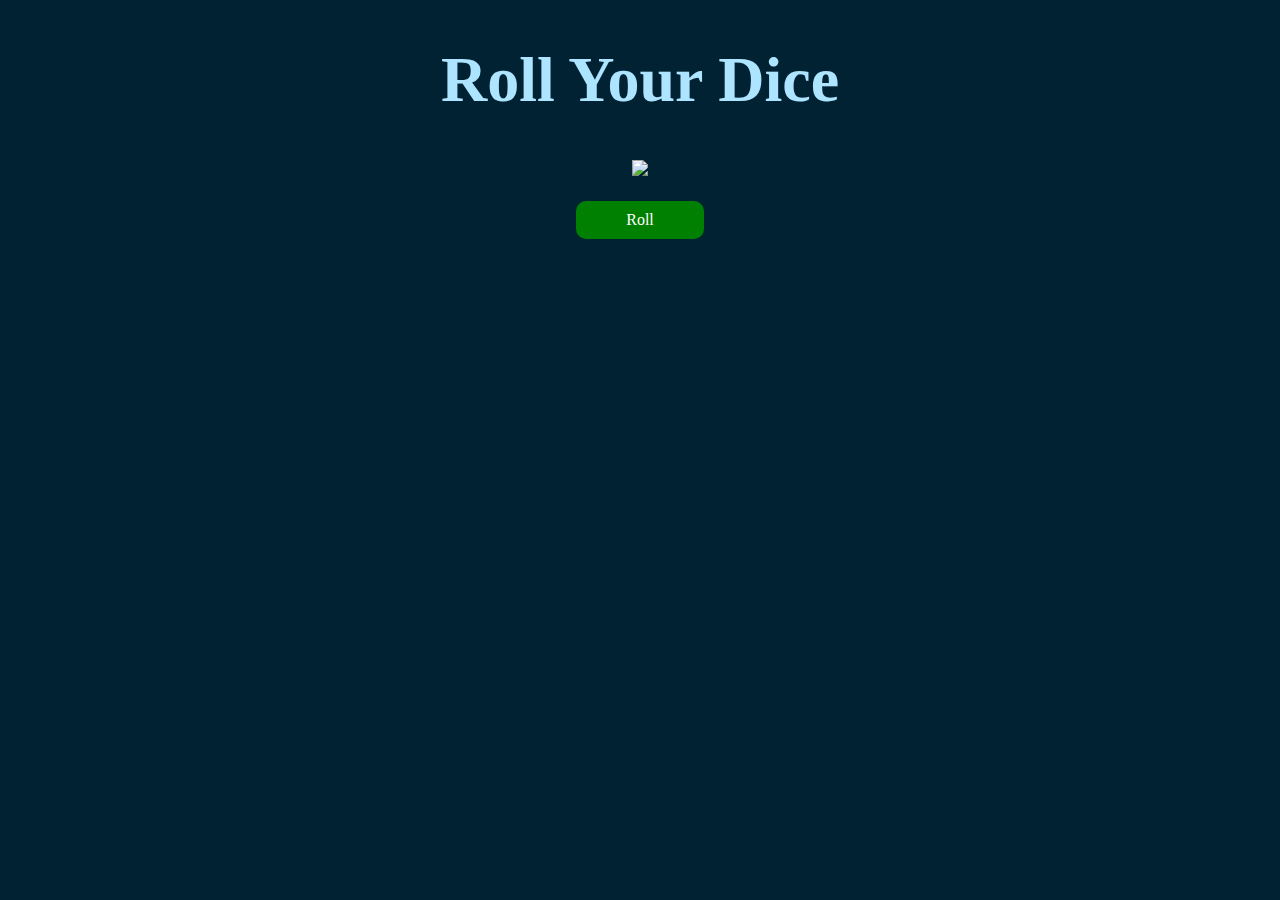
==== index.html @ 325a45ea "Rename sample.html to index.html" ====
<!DOCTYPE html>
<html lang="en">
<head>
    <meta charset="UTF-8">
    <meta http-equiv="X-UA-Compatible" content="IE=edge">
    <meta name="viewport" content="width=device-width, initial-scale=1.0">
    <link rel="stylesheet" href="./style.css">
    <title>Document</title>
</head>
<body> 
    <h1>Roll Your Dice</h1>
    <div>
        <img src="./images/dice1.png" id="image">
    </div>
    <div id="button">
        <a href="#" class="btn btn-success" id="roll-btn">Roll</a>
    </div>
    <h1 id="result"></h1>
    <script src="script.js"></script>
</body>
</html>
---- style.css ----
*{
    font-family: 'poppins';
    color: hsl(200,100%,84%);
}

body{
    background-color: hsl(200,100%,10%);
    text-align: center;
}
h1{
    font-size: 4rem;
}

div{
    display: flex;
    justify-content: center;
}
#button{
    margin-top: 2%;
}
.btn{
    text-decoration: none;
    padding: 10px 50px;
    border-radius: 10px;
}
.btn-success{
    background-color: green;
    color: white;
}
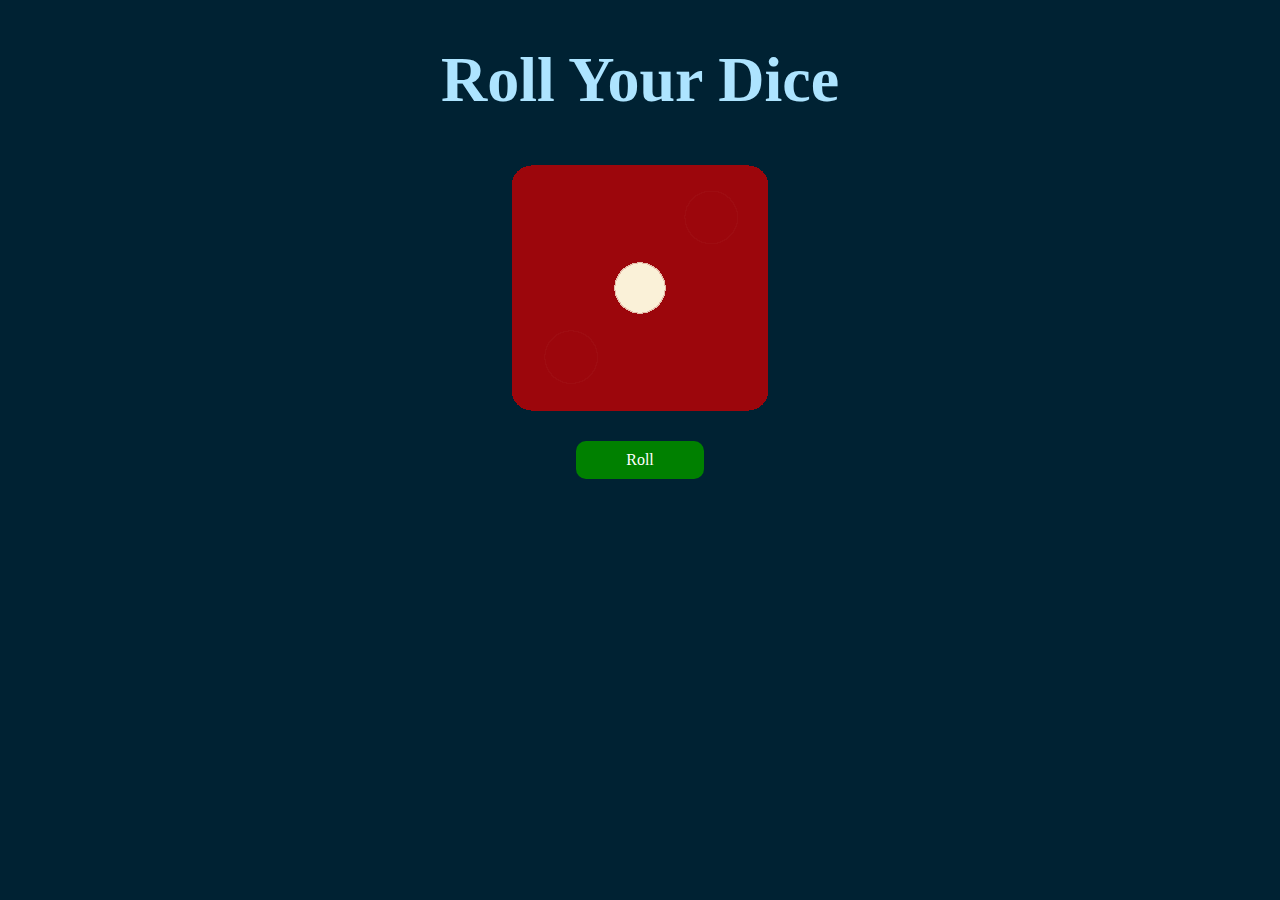
==== commit 1480e9b3: "Update index.html" ====
--- a/index.html
+++ b/index.html
@@ -10,7 +10,7 @@
 <body> 
     <h1>Roll Your Dice</h1>
     <div>
-        <img src="./images/dice1.png" id="image">
+        <img src="dice1.png" id="image">
     </div>
     <div id="button">
         <a href="#" class="btn btn-success" id="roll-btn">Roll</a>
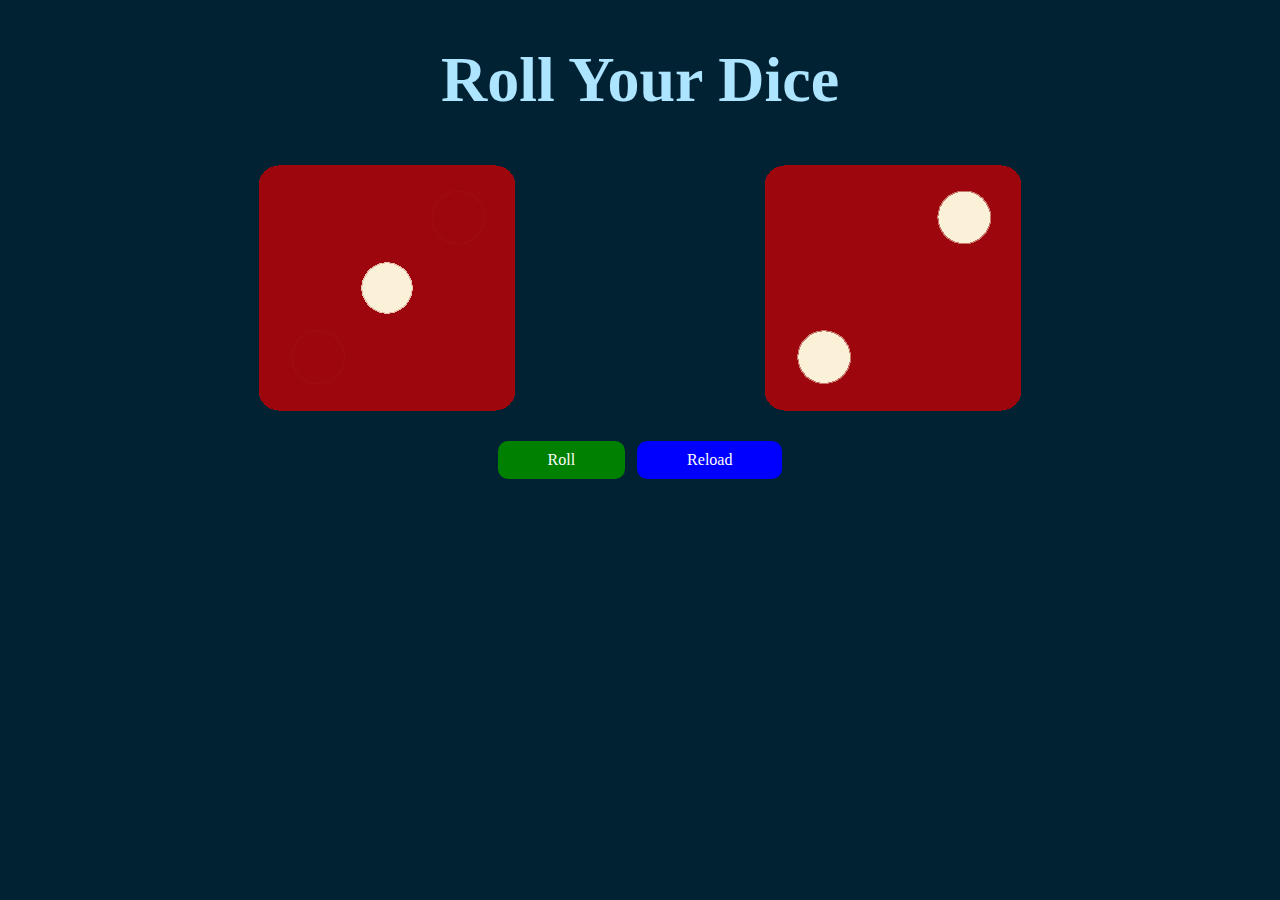
==== commit 9d6e5340: "Add files via upload" ====
--- a/index.html
+++ b/index.html
@@ -4,18 +4,21 @@
     <meta charset="UTF-8">
     <meta http-equiv="X-UA-Compatible" content="IE=edge">
     <meta name="viewport" content="width=device-width, initial-scale=1.0">
-    <link rel="stylesheet" href="./style.css">
     <title>Document</title>
+    <link rel="stylesheet" type="text/css" href="./index.css">
 </head>
-<body> 
+<body>
     <h1>Roll Your Dice</h1>
-    <div>
+    <div> 
         <img src="dice1.png" id="image">
+        <img src="dice2.png" id="image1">
+        
+    </div>  
+    <div id="button">
+        <a href="#" class="btn btn-success" id="roll-btn">Roll</a>&nbsp;&nbsp;&nbsp;
+        <a href="#" class="btn1 btn-success1" id="Reload">Reload</a>
     </div>
-    <div id="button">
-        <a href="#" class="btn btn-success" id="roll-btn">Roll</a>
-    </div>
-    <h1 id="result"></h1>
+    <h1 id="result"></h1>    
     <script src="script.js"></script>
 </body>
-</html>
+</html>--- a/index.css
+++ b/index.css
@@ -0,0 +1,46 @@
+*{
+    font-family: 'poppins';
+    color: hsl(200,100%,84%);
+}
+
+body{
+    background-color: hsl(200,100%,10%);
+    text-align: center;
+}
+h1{
+    font-size: 4rem;
+}
+
+div{
+    display: flex;
+    justify-content: center;
+    justify-content: space-evenly;
+}
+#button{
+    margin-top: 2%;
+    justify-content:center;
+}
+.btn{
+    text-decoration: none;
+    padding: 10px 50px;
+    border-radius: 10px;
+   
+}
+.btn-success{
+    background-color: green;
+    color: white;
+    justify-content: center;
+    
+}
+.btn1{
+    text-decoration: none;
+    padding: 10px 50px;
+    border-radius: 10px;
+    
+    
+}
+.btn-success1{
+    background-color:blue;
+    color: white;
+    
+}